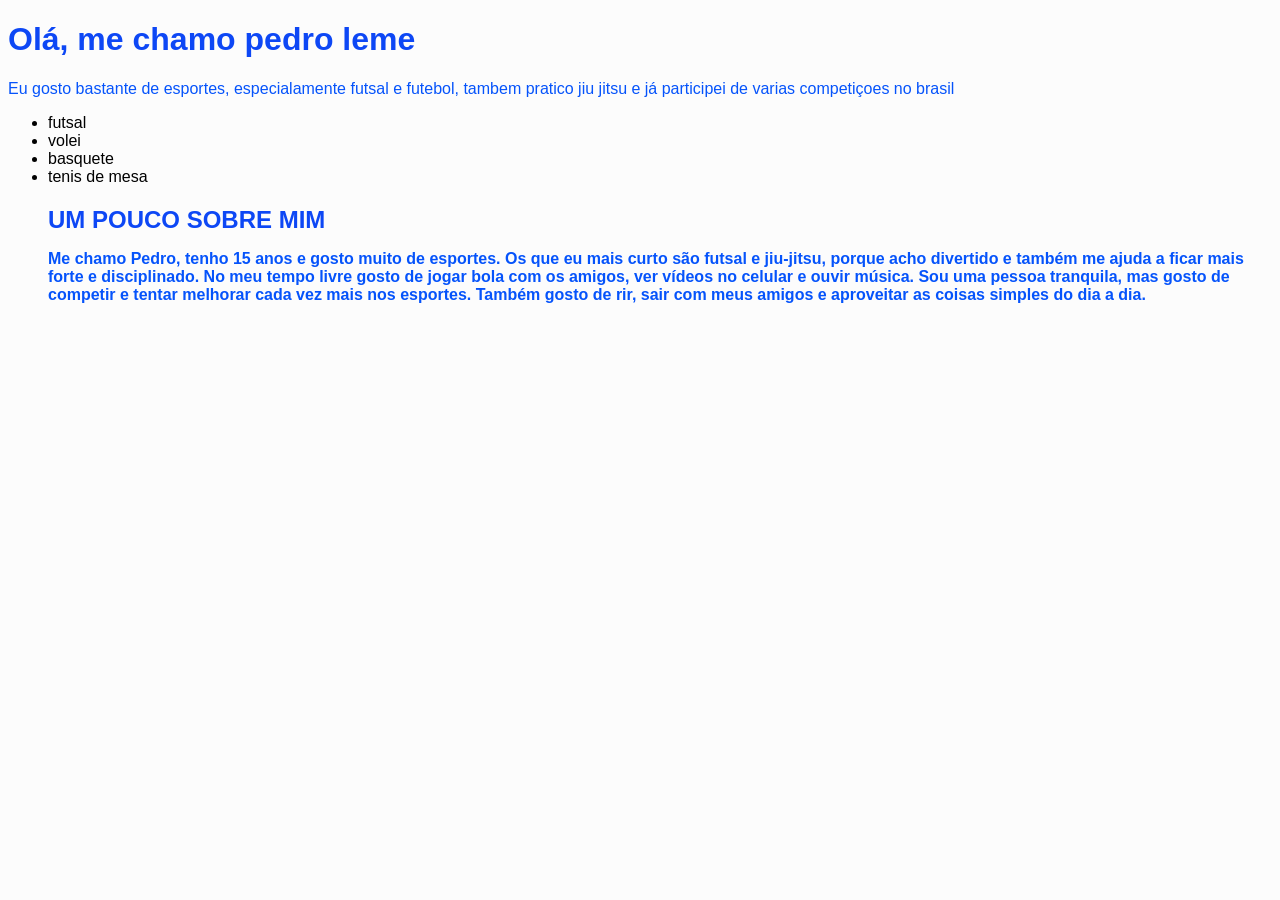
==== index.html @ 77708543 "mandando av1" ====
<!DOCTYPE html>
<html lang="pt-br">

<head>
    <meta charset="UTF-8">
    <meta name="viewport" content="widht=device-widht, initial-scale=2.0">
    <title>MINHA BIO, PEDRO LEME</title>
    <link rel="stylesheet" href="style.css">
</head>

<body>
    <h1> Olá, me chamo pedro leme</h1>
    <p> Eu gosto bastante de esportes, especialamente futsal e futebol, tambem pratico jiu jitsu e já participei de
        varias competiçoes no brasil
    <ul>
        <li> futsal</li>
        <li>volei</li>
        <li>basquete</li>
        <li> tenis de mesa</li>
        <h2>UM POUCO SOBRE MIM
            <p>Me chamo Pedro, tenho 15 anos e gosto muito de esportes. Os que eu mais curto são futsal e jiu-jitsu,
                porque acho
                divertido e também me ajuda a ficar mais forte e disciplinado. No meu tempo livre gosto de jogar bola
                com os amigos, ver
                vídeos no celular e ouvir música. Sou uma pessoa tranquila, mas gosto de competir e tentar melhorar cada
                vez mais nos
                esportes. Também gosto de rir, sair com meus amigos e aproveitar as coisas simples do dia a dia.</p>
---- style.css ----
/* Fonte geral da página */
body {
    font-family: "Comic Sans MS", "Trebuchet MS", sans-serif;
    background-color: #fcfcfc;
}

/* Títulos */
h1,
h2,
h3 {
    color: #0d47f5;
    /* azul escuro */
    font-family: "Trebuchet MS", sans-serif;
}

/* Texto normal */
p {
    color: #0553fb;
    /* azul claro */
    font-size: 16px;
}
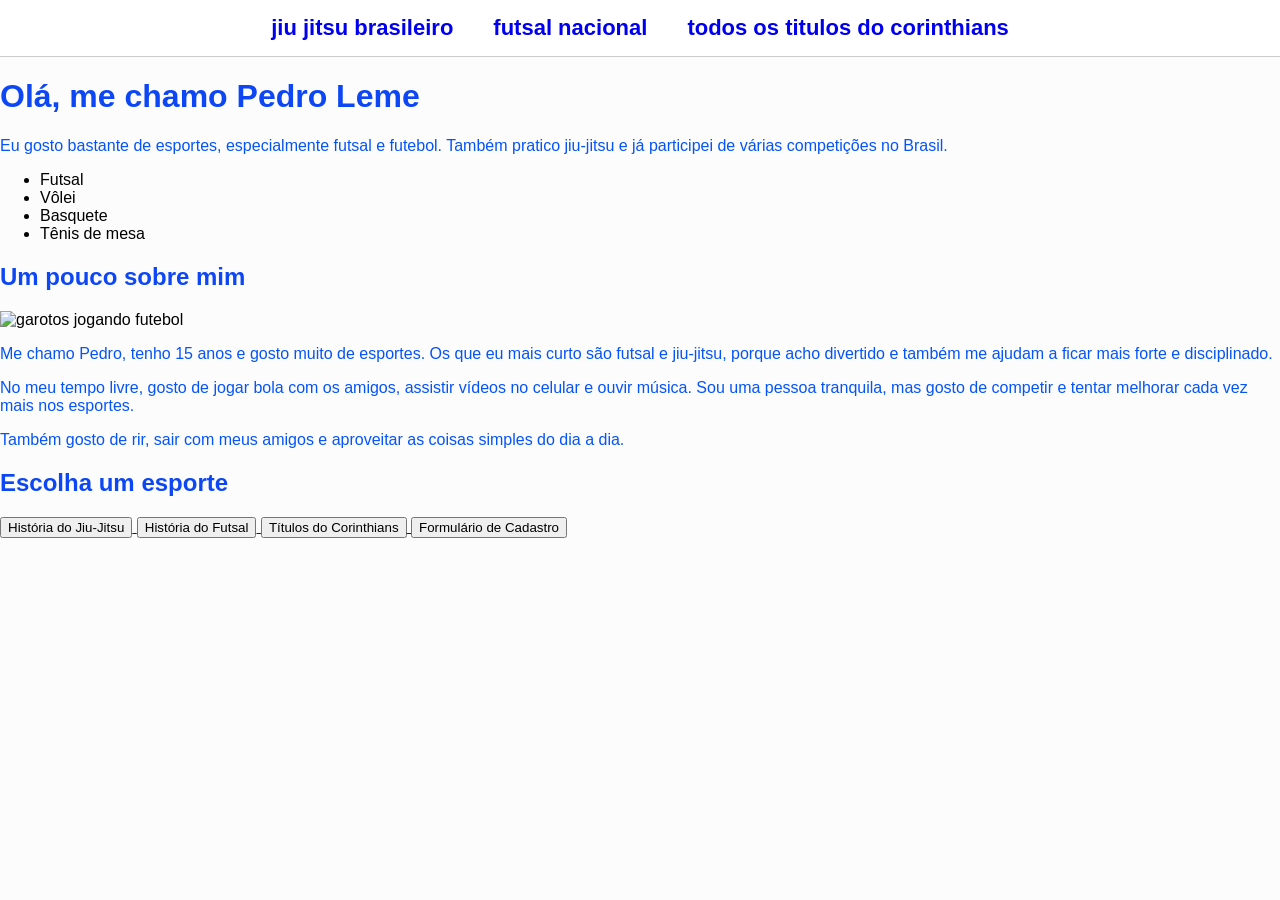
==== commit ae408742: "Update index.html with new layout and styles Refactor HTML structure and improve accessibility." ====
--- a/index.html
+++ b/index.html
@@ -1,27 +1,120 @@
-<!DOCTYPE html>
-<html lang="pt-br">
+<nav class="menu">
+  <a
+    href="file:///C:/Users/aluno01.ec/Documents/av1-pedro-leme-1bimestre/jiu-jitsu.html"
+    class="jiu jitsu"
+    >jiu jitsu brasileiro</a
+  >
+  <a
+    href="file:///C:/Users/aluno01.ec/Documents/av1-pedro-leme-1bimestre/futsal.html"
+    class="futsal"
+    >futsal nacional</a
+  >
+  <a
+    href="file:///C:/Users/aluno01.ec/Documents/av1-pedro-leme-1bimestre/titulos%20corinthians.html"
+    class="todos os titulos do corinthians"
+    >todos os titulos do corinthians</a
+  >
+</nav>
 
-<head>
-    <meta charset="UTF-8">
-    <meta name="viewport" content="widht=device-widht, initial-scale=2.0">
-    <title>MINHA BIO, PEDRO LEME</title>
-    <link rel="stylesheet" href="style.css">
-</head>
+<!doctype html>
+<html lang="pt-BR">
+  <head>
+    <meta charset="UTF-8" />
+    <meta name="viewport" content="width=device-width, initial-scale=1.0" />
+    <title>Menu Globo</title>
 
-<body>
-    <h1> Olá, me chamo pedro leme</h1>
-    <p> Eu gosto bastante de esportes, especialamente futsal e futebol, tambem pratico jiu jitsu e já participei de
-        varias competiçoes no brasil
-    <ul>
-        <li> futsal</li>
-        <li>volei</li>
-        <li>basquete</li>
-        <li> tenis de mesa</li>
-        <h2>UM POUCO SOBRE MIM
-            <p>Me chamo Pedro, tenho 15 anos e gosto muito de esportes. Os que eu mais curto são futsal e jiu-jitsu,
-                porque acho
-                divertido e também me ajuda a ficar mais forte e disciplinado. No meu tempo livre gosto de jogar bola
-                com os amigos, ver
-                vídeos no celular e ouvir música. Sou uma pessoa tranquila, mas gosto de competir e tentar melhorar cada
-                vez mais nos
-                esportes. Também gosto de rir, sair com meus amigos e aproveitar as coisas simples do dia a dia.</p>+    <style>
+      body {
+        margin: 0;
+        font-family: Arial, sans-serif;
+      }
+
+      .menu {
+        display: flex;
+        justify-content: center;
+        gap: 40px;
+        padding: 15px;
+        border-bottom: 1px solid #ccc;
+        background-color: white;
+      }
+
+      .menu a {
+        text-decoration: none;
+        font-weight: bold;
+        font-size: 22px;
+      }
+    </style>
+  </head>
+  <body>
+    <head>
+      <meta charset="UTF-8" />
+      <meta name="viewport" content="width=device-width, initial-scale=1.0" />
+      <title>Minha Bio - Pedro Leme</title>
+      <link rel="stylesheet" href="style.css" />
+    </head>
+
+    <body>
+      <h1>Olá, me chamo Pedro Leme</h1>
+
+      <p>
+        Eu gosto bastante de esportes, especialmente futsal e futebol. Também
+        pratico jiu-jitsu e já participei de várias competições no Brasil.
+      </p>
+
+      <ul>
+        <li>Futsal</li>
+        <li>Vôlei</li>
+        <li>Basquete</li>
+        <li>Tênis de mesa</li>
+      </ul>
+
+      <h2>Um pouco sobre mim</h2>
+      <img
+        src="https://static1.minhavida.com.br/articles/a1/24/a3/29/criancas-jogando-futebol-orig-1.jpg"
+        alt="garotos jogando futebol"
+      />
+      <p>
+        Me chamo Pedro, tenho 15 anos e gosto muito de esportes. Os que eu mais
+        curto são futsal e jiu-jitsu, porque acho divertido e também me ajudam a
+        ficar mais forte e disciplinado.
+      </p>
+
+      <p>
+        No meu tempo livre, gosto de jogar bola com os amigos, assistir vídeos
+        no celular e ouvir música. Sou uma pessoa tranquila, mas gosto de
+        competir e tentar melhorar cada vez mais nos esportes.
+      </p>
+
+      <p>
+        Também gosto de rir, sair com meus amigos e aproveitar as coisas simples
+        do dia a dia.
+      </p>
+
+      <h2>Escolha um esporte</h2>
+
+      <a
+        href="file:///C:/Users/aluno01.ec/Documents/av1-pedro-leme-1bimestre/jiu-jitsu.html"
+      >
+        <button>História do Jiu-Jitsu</button>
+      </a>
+
+      <a
+        href="file:///C:/Users/aluno01.ec/Documents/av1-pedro-leme-1bimestre/futsal.html"
+      >
+        <button>História do Futsal</button>
+      </a>
+
+      <a
+        href="file:///C:/Users/aluno01.ec/Documents/av1-pedro-leme-1bimestre/titulos%20corinthians.html"
+      >
+        <button>Títulos do Corinthians</button>
+
+        <a
+          href="file:///C:/Users/aluno01.ec/Documents/av1-pedro-leme-1bimestre/formulario.html"
+        >
+          <button>Formulário de Cadastro</button>
+        </a></a
+      >
+    </body>
+  </body>
+</html>
